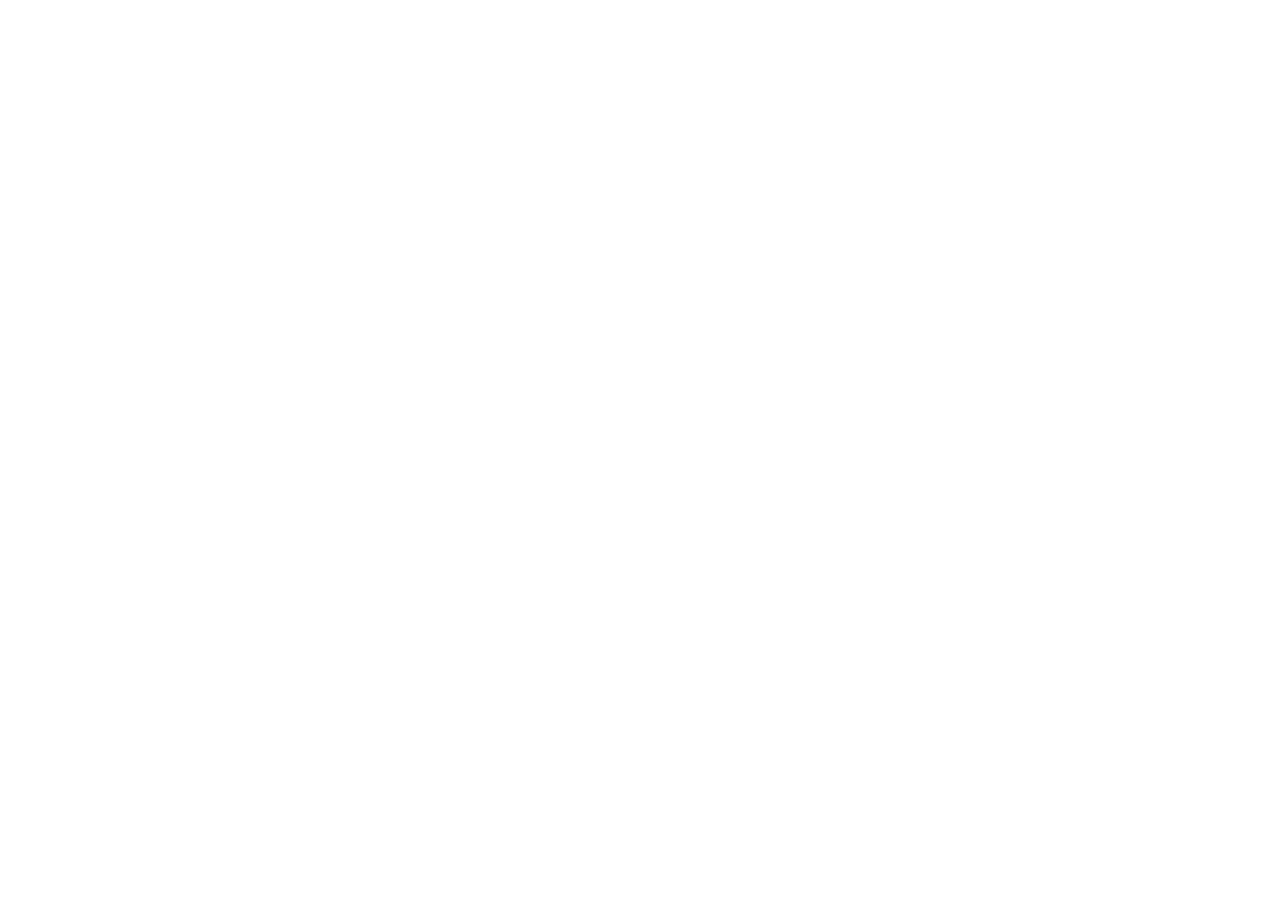
==== index.html @ ad460bb8 "add index.html and style.css" ====
<!DOCTYPE html>
<html lang="en">

<head>
	<meta charset="UTF-8">
	<meta http-equiv="X-UA-Compatible" content="IE=edge">
	<meta name="viewport" content="width=device-width, initial-scale=1.0">
	<title>HomeWork_10</title>
	<link rel="stylesheet" href="/css/style.css">
</head>

<body>
	<div class="wrapper">
		<header class="header"></header>
		<main class="main">

		</main>
		<footer class="footer"></footer>
	</div>
</body>

</html>
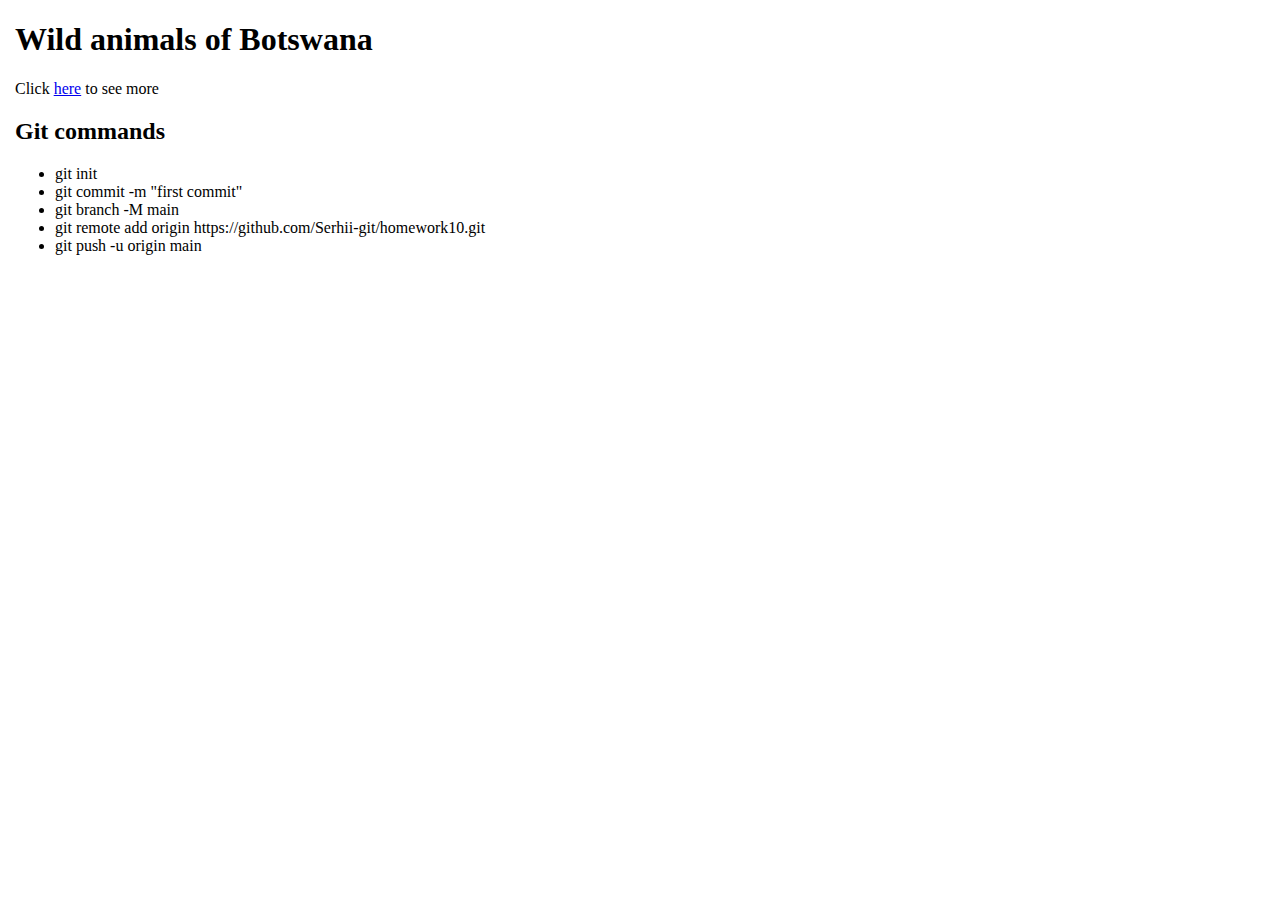
==== commit 62c76e47: "added git commands to index.html" ====
--- a/index.html
+++ b/index.html
@@ -6,17 +6,38 @@
 	<meta http-equiv="X-UA-Compatible" content="IE=edge">
 	<meta name="viewport" content="width=device-width, initial-scale=1.0">
 	<title>HomeWork_10</title>
-	<link rel="stylesheet" href="/css/style.css">
+	<link rel="stylesheet" href="style.css">
 </head>
 
 <body>
 	<div class="wrapper">
 		<header class="header"></header>
 		<main class="main">
-
+			<div class="container">
+				<h1>Wild animals of Botswana</h1>
+				<p>Click <a href="gallery.html">here</a> to see more</p>
+				<h2>Git commands</h2>
+			<ul class="list">
+				<li class="list__item">git init</li>
+				<li class="list__item">git commit -m "first commit"</li>
+				<li class="list__item">git branch -M main</li>
+				<li class="list__item">git remote add origin https://github.com/Serhii-git/homework10.git</li>
+				<li class="list__item">git push -u origin main</li>
+			</ul>
+			</div>
+			
 		</main>
 		<footer class="footer"></footer>
 	</div>
 </body>
 
+
+
+
+
+
+
+
+
+
 </html>--- a/style.css
+++ b/style.css
@@ -0,0 +1,43 @@
+html {
+	box-sizing: border-box;
+}
+
+body {
+	margin: 0;
+}
+
+*,
+*::before,
+*::after {
+	box-sizing: inherit;
+}
+
+img {
+	max-width: 100%;
+	height: auto;
+	vertical-align: top;
+}
+
+.wrapper {
+	position: relative;
+	width: 100%;
+	overflow: hidden;
+}
+
+.container {
+	width: 1330px;
+	padding: 0 15px;
+	margin: 0 auto;
+}
+
+.flex-row {
+	display: flex;
+	flex-wrap: wrap;
+	padding: 5px;
+	background-color: red;
+}
+
+.col {
+	width: calc(33.33% - 10px);
+	margin: 5px;
+}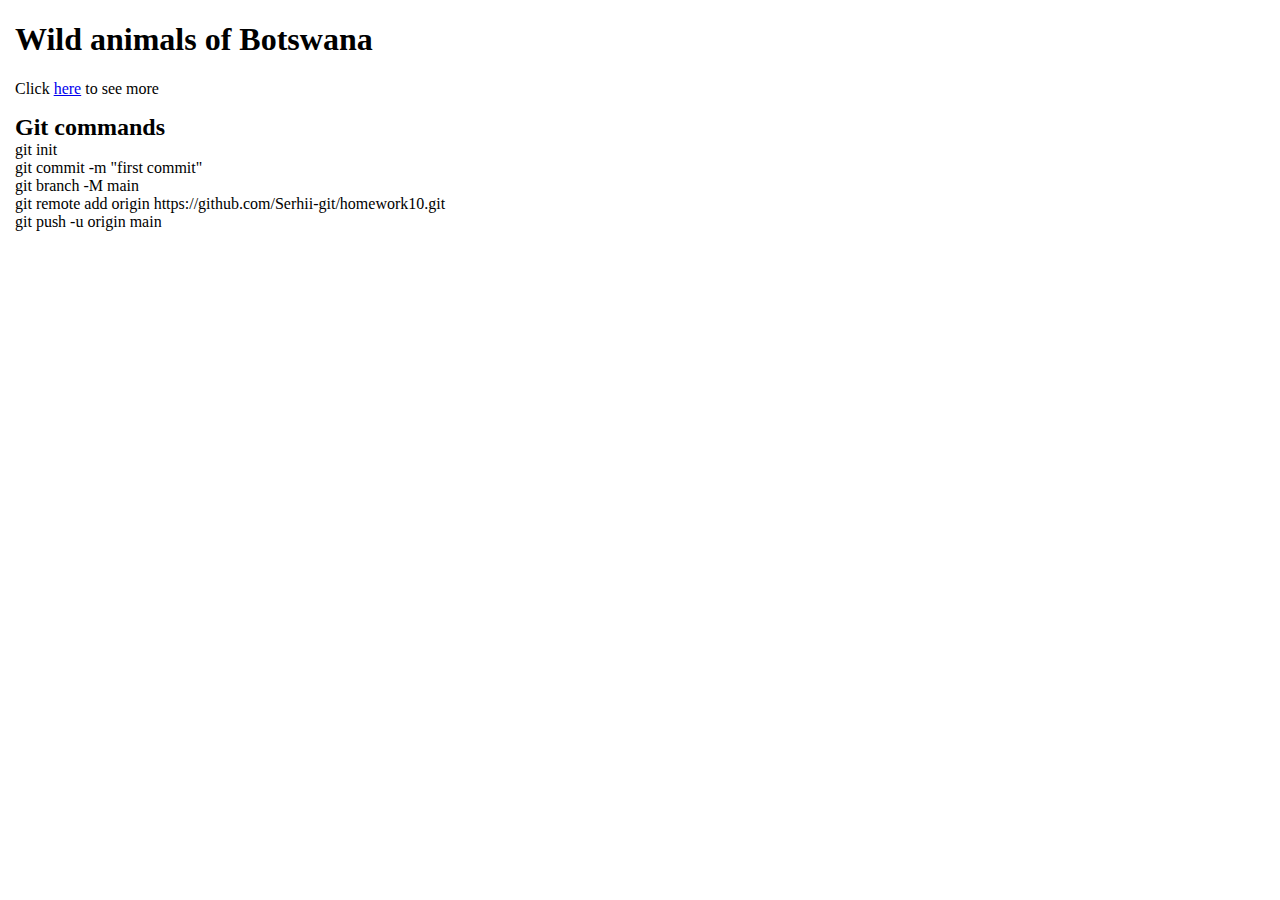
==== commit b5f8d130: "modified style.css" ====
--- a/index.html
+++ b/index.html
@@ -25,7 +25,6 @@
 				<li class="list__item">git push -u origin main</li>
 			</ul>
 			</div>
-			
 		</main>
 		<footer class="footer"></footer>
 	</div>
--- a/style.css
+++ b/style.css
@@ -40,4 +40,14 @@
 .col {
 	width: calc(33.33% - 10px);
 	margin: 5px;
+}
+
+h2 {
+	margin: 0;
+}
+
+ul {
+	list-style: none;
+	margin: 0;
+	padding: 0;
 }